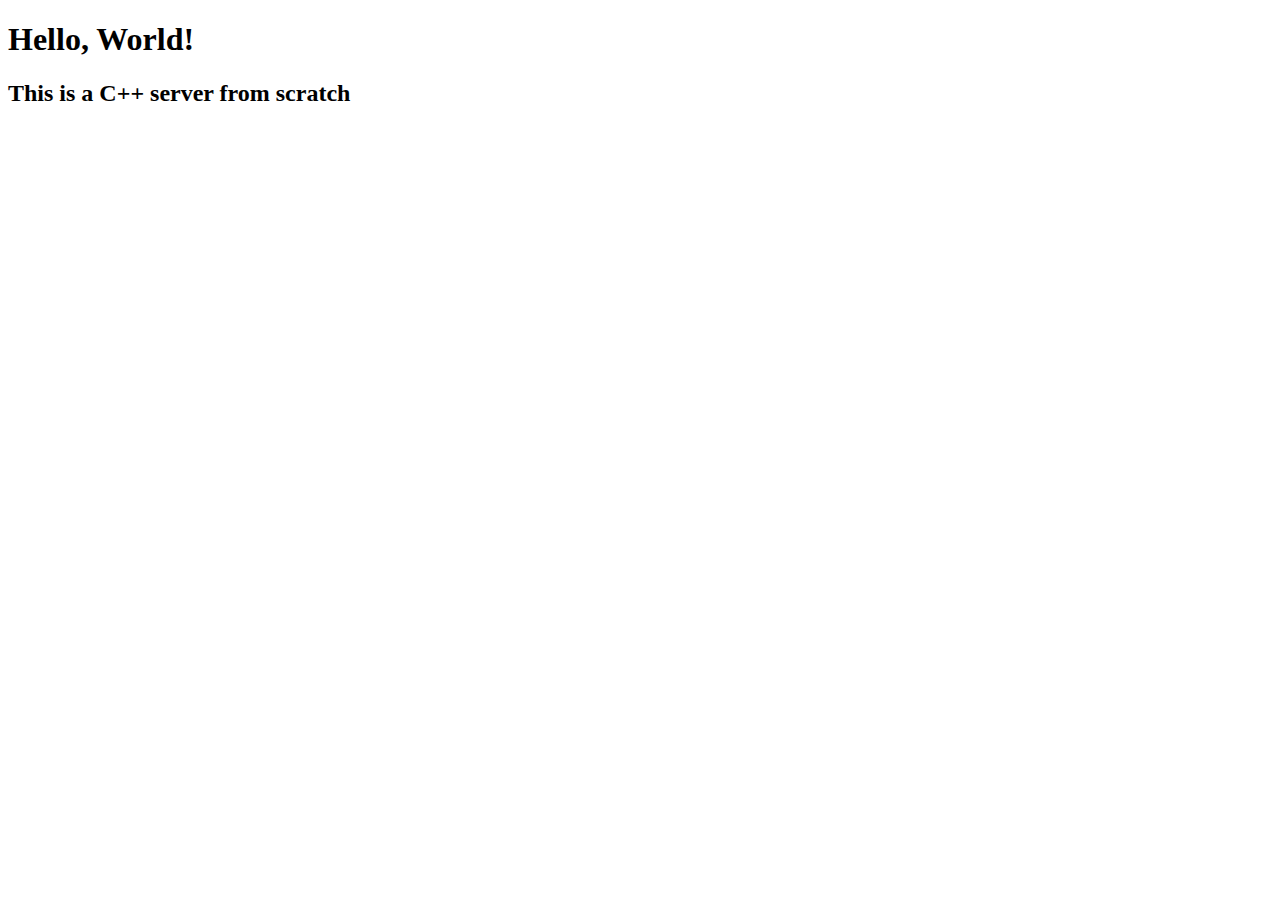
==== html/index.html @ 3197bad7 "Add files via upload" ====
<!DOCTYPE html>
<html lang="en">
<head>
    <meta charset="UTF-8">
    <meta name="viewport" content="width=device-width, initial-scale=1.0">
    <title>C++ Server From Scratch</title>
    <link rel="stylesheet" href="style/style.css">
</head>
<body>
    <h1>Hello, World!</h1>
    <h2>This is a C++ server from scratch</h2>
</body>
</html>
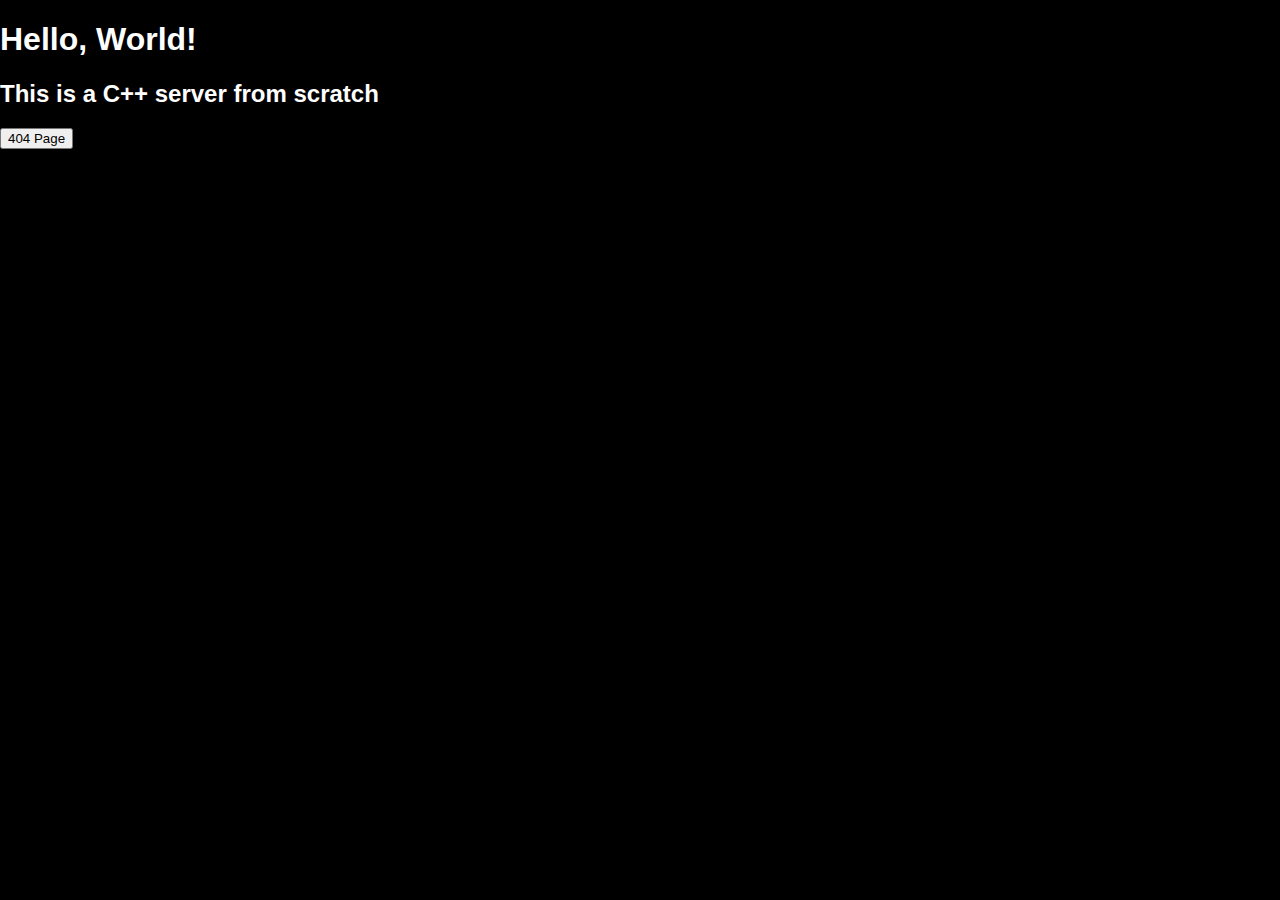
==== commit 0cb1c250: "Better" ====
--- a/html/index.html
+++ b/html/index.html
@@ -4,10 +4,12 @@
     <meta charset="UTF-8">
     <meta name="viewport" content="width=device-width, initial-scale=1.0">
     <title>C++ Server From Scratch</title>
-    <link rel="stylesheet" href="style/style.css">
+    <link rel="stylesheet" href="/style/style.css">
 </head>
 <body>
     <h1>Hello, World!</h1>
     <h2>This is a C++ server from scratch</h2>
+    <button onclick="ChangePage404()">404 Page</button>
+    <script src="/scripts/index.js"></script>
 </body>
 </html>--- a/style/style.css
+++ b/style/style.css
@@ -0,0 +1,7 @@
+body {
+    color: white;
+    background-color: black;
+    margin: 0;
+    padding: 0;
+    font-family: sans-serif;
+}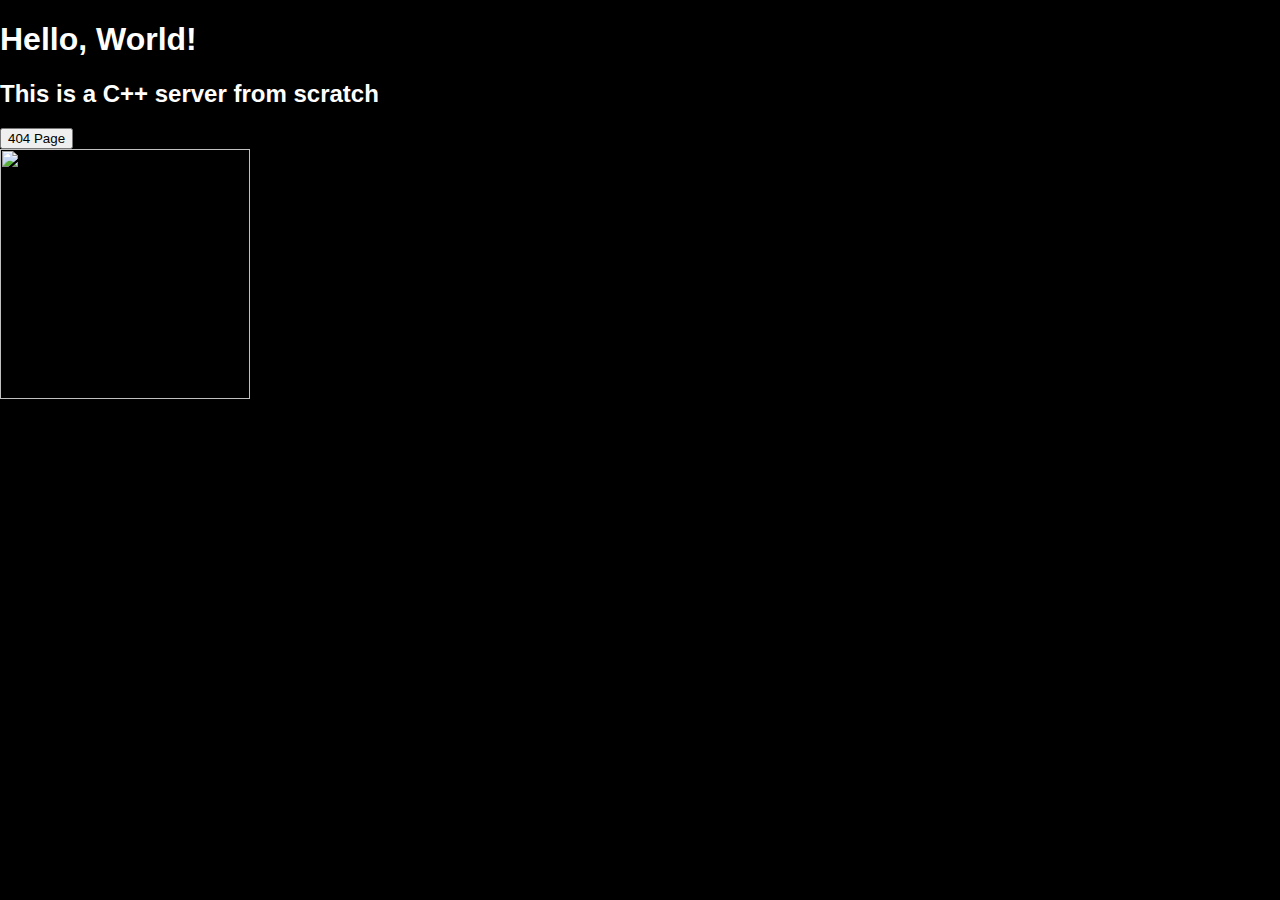
==== commit 10f5e817: "Images" ====
--- a/html/index.html
+++ b/html/index.html
@@ -11,5 +11,7 @@
     <h2>This is a C++ server from scratch</h2>
     <button onclick="ChangePage404()">404 Page</button>
     <script src="/scripts/index.js"></script>
+    <br>
+    <img src="https://i.imgur.com/Uflifr9.jpg" width="250px" height="250px">
 </body>
 </html>